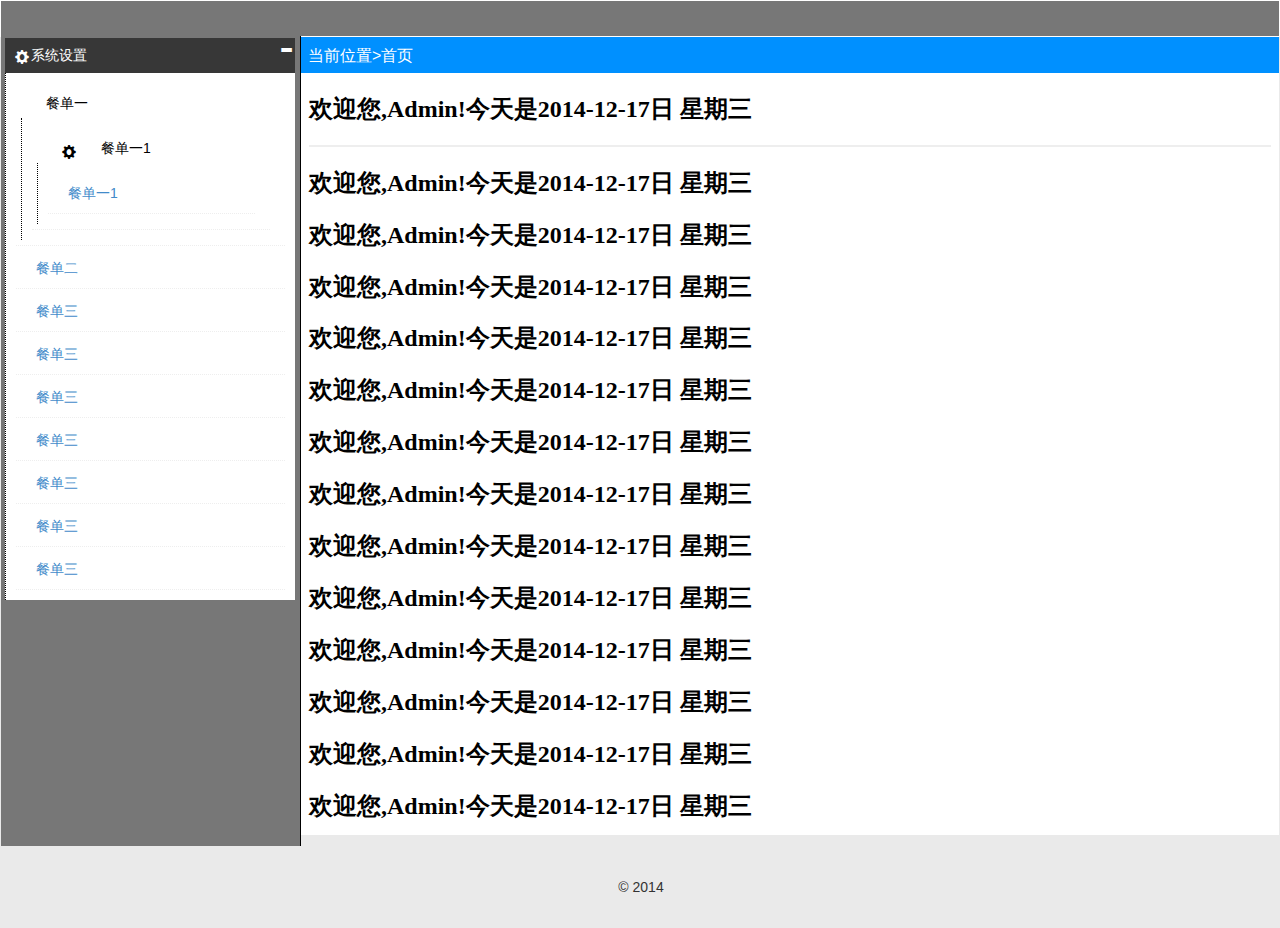
==== index.htm @ bce4c671 "更新css样式" ====
﻿<!DOCTYPE html>
<html xmlns="http://www.w3.org/1999/xhtml">
<head>    
    <title>个人中心</title>
    <meta http-equiv="Content-Type" content="text/html;charset=utf-8"/>
    <meta http-equiv="X-UA-Compatible" content="IE=Edge" />
    <link type="text/css" rel="Stylesheet" href="css/bootstrap.min.css" />
    <link type="text/css" rel="Stylesheet" href="css/jquery.layout.css" />
    <link type="text/css" rel="Stylesheet" href="css/icons.css" />
    <script type="text/javascript" src="js/jquery-1.9.1.min.js"></script>
    
    <script type="text/javascript" src="js/jquery.tree.js"></script>
    <script type="text/javascript" src="js/jquery.tab.js"></script>
    <script type="text/javascript">
      $(function () {
        // body...
       var data =[
    {
        "name": "系统设置",
        "id": "0",
        "pid": "0",
        "isexpend":false,
        "iconCls":"glyphicon-cog",
        "children": [
            {
                "id": "1",
                "pid": "0",
                "name": "餐单一",
                "iconCls":"",
                "children": [
            {
                "id": "1",
                "pid": "0",
                "name": "餐单一1",
                "iconCls":"glyphicon-cog",
                "children": [
                {
                  "id": "1",
                  "pid": "0",
                  "name": "餐单一1"
                }]
            }]                
            },
            {
                "id": "2",
                "pid": "0",
                "name": "餐单二",
                "url":"http://www.baidu.com"
            },
            {
                "id": "3",
                "pid": "0",
                "url":"http://www.xfeixiang.com",
                "name": "餐单三"
            },
            {
                "id": "3",
                "pid": "0",
                "url":"http://www.xfeixiang.com",
                "name": "餐单三"

            },
            {
                "id": "3",
                "pid": "0",
                "url":"http://www.xfeixiang.com",
                "name": "餐单三"

            },
            {
                "id": "3",
                "pid": "0",
                "url":"http://www.xfeixiang.com",
                "name": "餐单三"

            },
            {
                "id": "3",
                "pid": "0",
                "url":"http://www.xfeixiang.com",
                "name": "餐单三"

            },
            {
                "id": "3",
                "pid": "0",
                "url":"http://www.xfeixiang.com",
                "name": "餐单三"

            },
            {
                "id": "3",
                "pid": "0",
                "url":"http://www.xfeixiang.com",
                "name": "餐单三"

            }
        ]
    }
];
        $("#menu").initTree(data,"data");
        $('.layout').height(document.body.clientHeight);
        //$('#menu').initTree('navigation.htm','url');
      });
    </script>
</head>
<body>
<!--布局-->
<div class="layout">
	<!--顶部-->
   <div class="header">

   </div>
   <div class="contianer960">
   <!--左侧-->
   <div class="left">
        <div class="menu-title" style="display:none">系统菜单</div>
   		<div class="menu" id="menu">
   			
   		</div>
   </div>
   <!--右侧-->
   <div class="right">
   		<div class="tab" style="display:none">
   			
   		</div>
        <h2><ul id="jj"><li><a class="default">首页</a></li></ul></h2>
        <div style="width:100% !important; height:95% !important">
   		<iframe src="center.htm" id="mainFrame" width="100%" height="90%" border="none"></iframe>
        </div>
   </div>
</div>
   <div class="footer">
        <center><p>&copy 2014</p></center>
   </div>
</div>
</body>
</html>
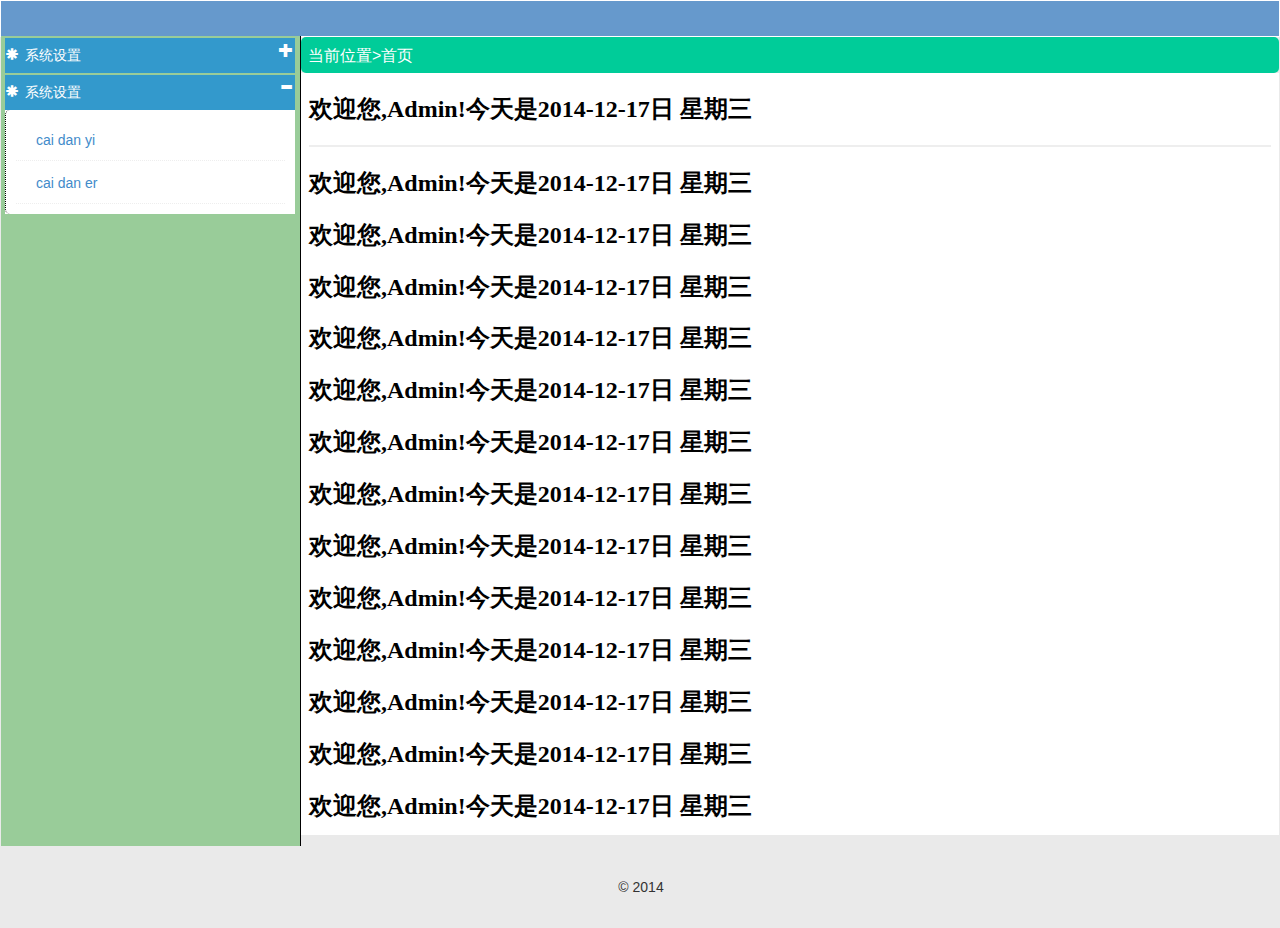
==== commit a272ac7c: "更新模板页面" ====
--- a/index.htm
+++ b/index.htm
@@ -98,9 +98,9 @@
         ]
     }
 ];
-        $("#menu").initTree(data,"data");
+        //$("#menu").initTree(data,"data");
         $('.layout').height(document.body.clientHeight);
-        //$('#menu').initTree('navigation.htm','url');
+        $('#menu').initTree('navigation.htm','url');
       });
     </script>
 </head>
@@ -124,7 +124,7 @@
    		<div class="tab" style="display:none">
    			
    		</div>
-        <h2><ul id="jj"><li><a class="default">首页</a></li></ul></h2>
+        <h2><ul id="jj" class="border-radius"><li><a class="default">首页</a></li></ul></h2>
         <div style="width:100% !important; height:95% !important">
    		<iframe src="center.htm" id="mainFrame" width="100%" height="90%" border="none"></iframe>
         </div>
--- a/css/icons.css
+++ b/css/icons.css
@@ -0,0 +1,3 @@
+.icon-child{
+    background:  url('icons/9058.png') no-repeat scroll 0 10px transparent !important;
+}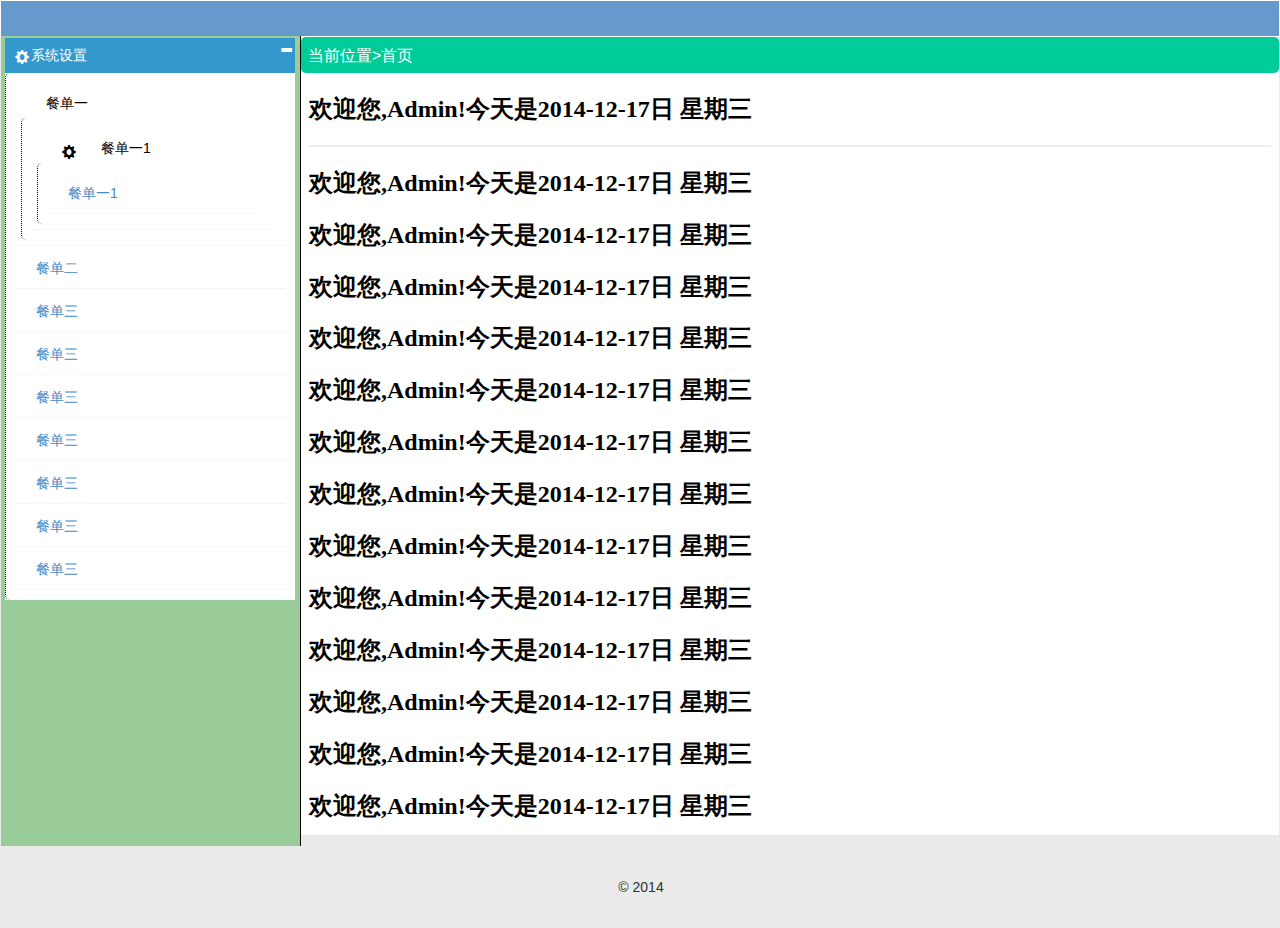
==== commit ab4ebe9d: "更新Data方式显示" ====
--- a/index.htm
+++ b/index.htm
@@ -98,9 +98,9 @@
         ]
     }
 ];
-        //$("#menu").initTree(data,"data");
+        $("#menu").initTree(data,"data");
         $('.layout').height(document.body.clientHeight);
-        $('#menu').initTree('navigation.htm','url');
+        //$('#menu').initTree('navigation.htm','url');
       });
     </script>
 </head>
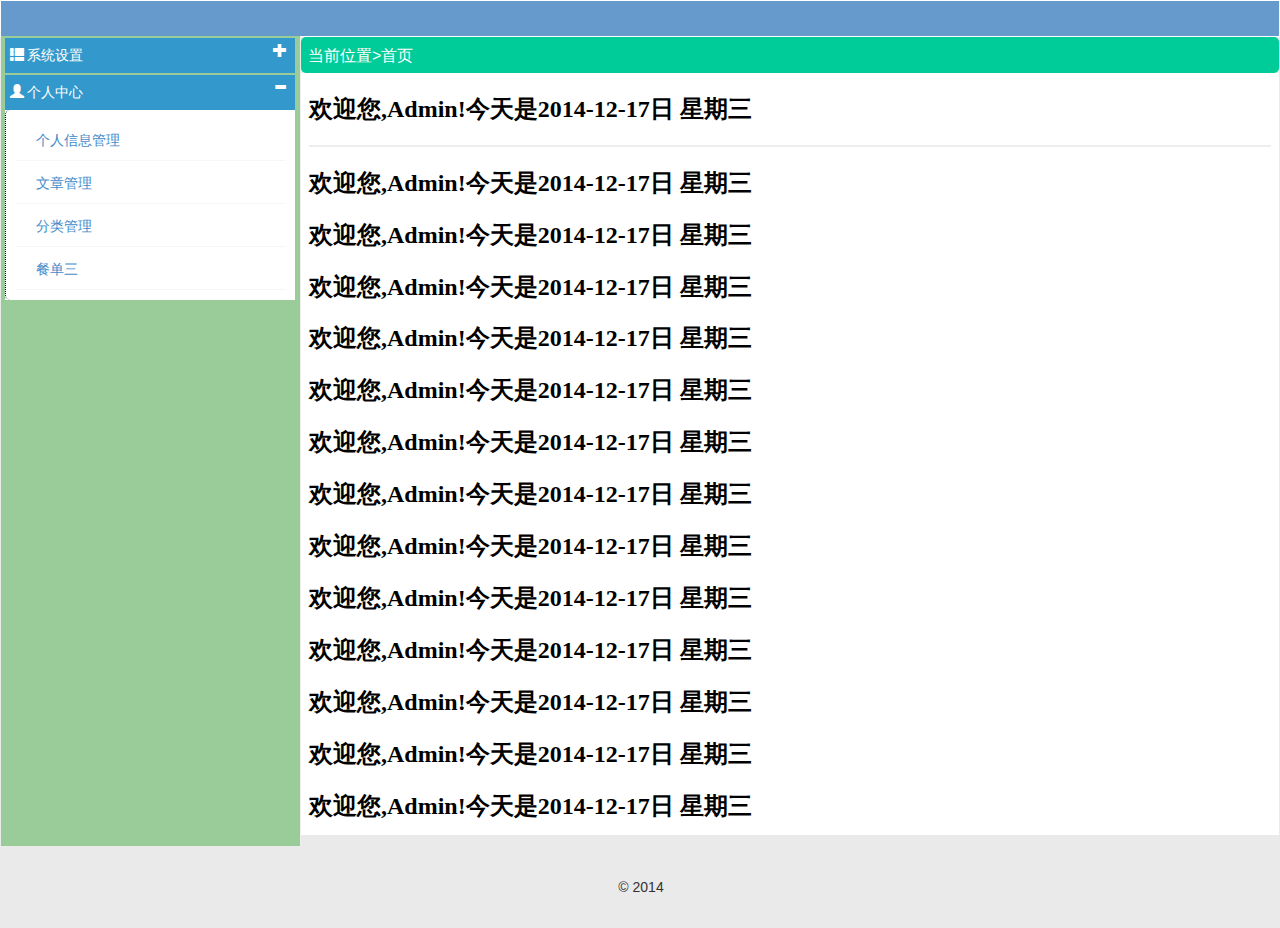
==== commit 5760537f: "" ====
--- a/index.htm
+++ b/index.htm
@@ -19,8 +19,8 @@
         "name": "系统设置",
         "id": "0",
         "pid": "0",
-        "isexpend":false,
-        "iconCls":"glyphicon-cog",
+        "isexpend":true,
+        "iconCls":"glyphicon-th-list",
         "children": [
             {
                 "id": "1",
@@ -96,6 +96,40 @@
 
             }
         ]
+    },{
+        "name": "个人中心",
+        "id": "0",
+        "pid": "0",
+        "isexpend":false,
+        "iconCls":"glyphicon-user",
+        "children": [
+            {
+                "id": "1",
+                "pid": "0",
+                "name": "个人信息管理",
+                "iconCls":""
+                             
+            },
+            {
+                "id": "2",
+                "pid": "0",
+                "name": "文章管理",
+                "url":"http://www.baidu.com"
+            },
+            {
+                "id": "3",
+                "pid": "0",
+                "url":"http://www.xfeixiang.com",
+                "name": "分类管理"
+            },
+            {
+                "id": "3",
+                "pid": "0",
+                "url":"http://www.xfeixiang.com",
+                "name": "餐单三"
+
+            }
+        ]
     }
 ];
         $("#menu").initTree(data,"data");
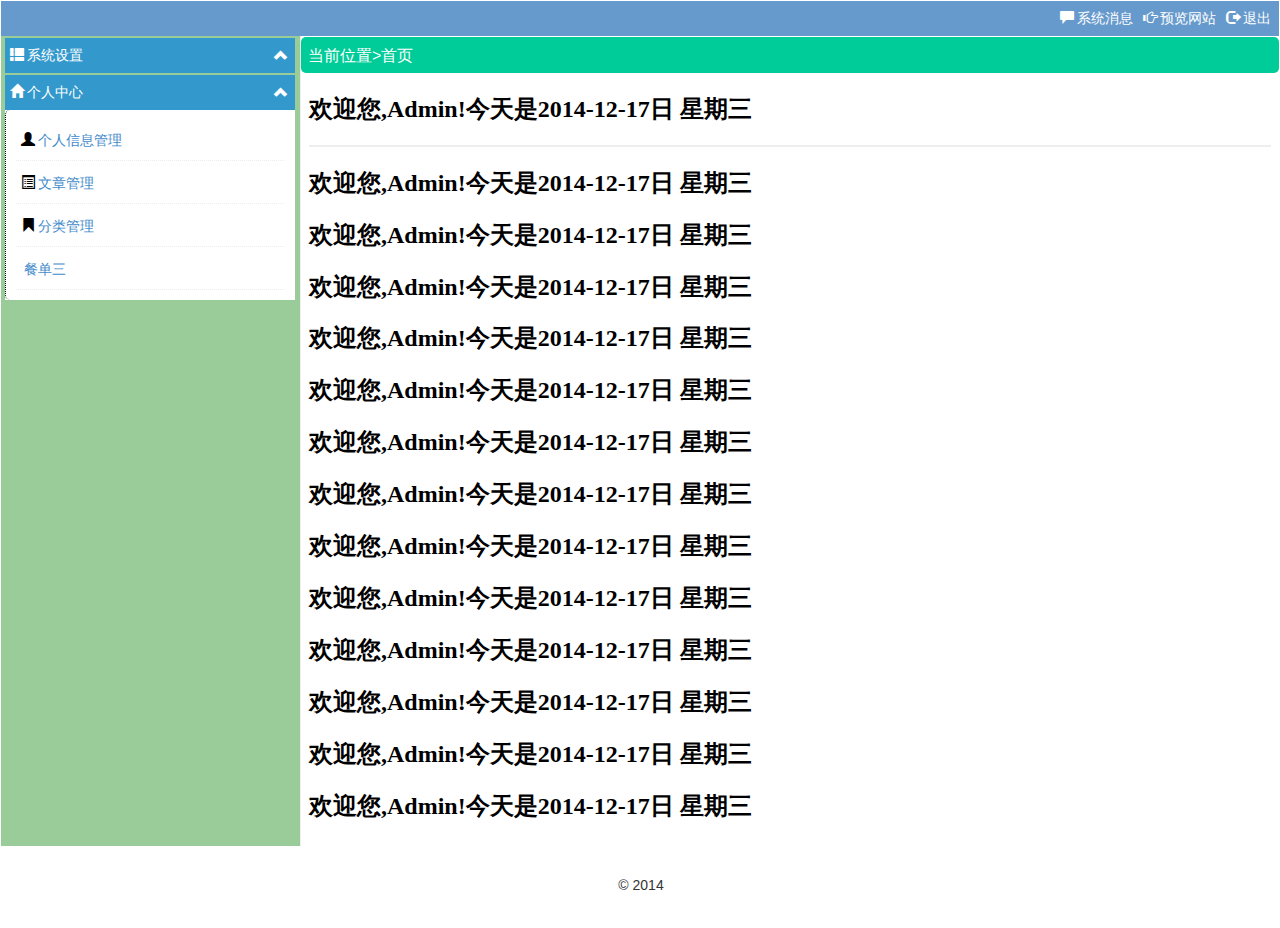
==== commit d0089482: "更新首页样式" ====
--- a/index.htm
+++ b/index.htm
@@ -101,26 +101,28 @@
         "id": "0",
         "pid": "0",
         "isexpend":false,
-        "iconCls":"glyphicon-user",
+        "iconCls":"glyphicon-home",
         "children": [
             {
                 "id": "1",
                 "pid": "0",
                 "name": "个人信息管理",
-                "iconCls":""
+                "iconCls":"glyphicon-user"
                              
             },
             {
                 "id": "2",
                 "pid": "0",
                 "name": "文章管理",
-                "url":"http://www.baidu.com"
+                "url":"http://www.baidu.com",
+                "iconCls":"glyphicon-list-alt"
             },
             {
                 "id": "3",
                 "pid": "0",
                 "url":"http://www.xfeixiang.com",
-                "name": "分类管理"
+                "name": "分类管理",
+                "iconCls":"glyphicon-bookmark"
             },
             {
                 "id": "3",
@@ -143,7 +145,9 @@
 <div class="layout">
 	<!--顶部-->
    <div class="header">
-
+    <a href="#"><span class="glyphicon glyphicon-comment defineAuto"></span>系统消息</a>
+        <a href="#"><span class="glyphicon glyphicon-hand-right defineAuto"></span>预览网站</a>
+        <a href="#"><span class="glyphicon glyphicon-log-out defineAuto"></span>退出</a>        
    </div>
    <div class="contianer960">
    <!--左侧-->
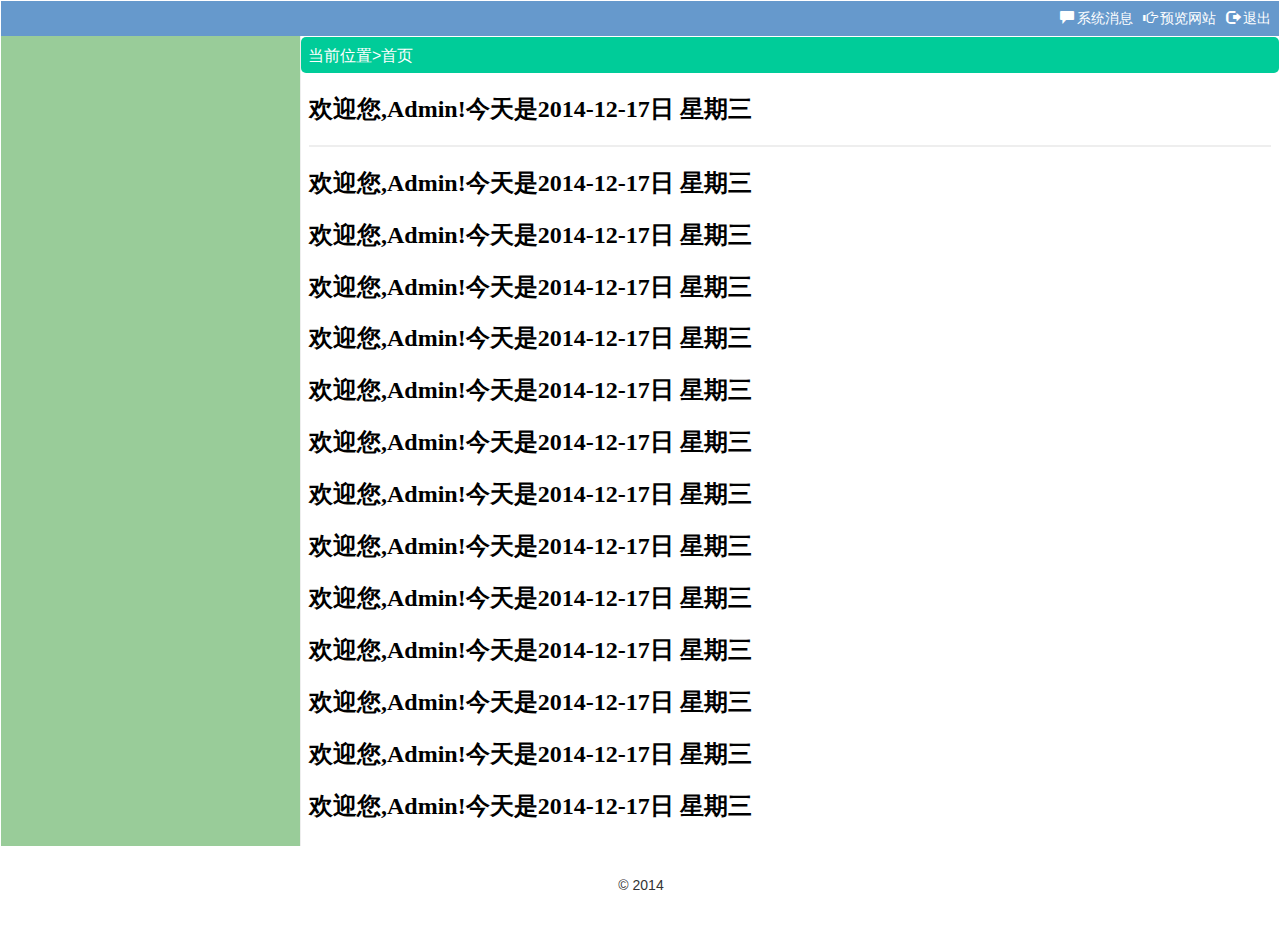
==== commit 42b8bb95: "" ====
--- a/index.htm
+++ b/index.htm
@@ -7,138 +7,9 @@
     <link type="text/css" rel="Stylesheet" href="css/bootstrap.min.css" />
     <link type="text/css" rel="Stylesheet" href="css/jquery.layout.css" />
     <link type="text/css" rel="Stylesheet" href="css/icons.css" />
-    <script type="text/javascript" src="js/jquery-1.9.1.min.js"></script>
+    <!--异步加载主函数 IE不支持async 只支持defer-->
+    <script type="text/javascript" data-main="js/main" defer async="true"  src="js/require.js"></script>
     
-    <script type="text/javascript" src="js/jquery.tree.js"></script>
-    <script type="text/javascript" src="js/jquery.tab.js"></script>
-    <script type="text/javascript">
-      $(function () {
-        // body...
-       var data =[
-    {
-        "name": "系统设置",
-        "id": "0",
-        "pid": "0",
-        "isexpend":true,
-        "iconCls":"glyphicon-th-list",
-        "children": [
-            {
-                "id": "1",
-                "pid": "0",
-                "name": "餐单一",
-                "iconCls":"",
-                "children": [
-            {
-                "id": "1",
-                "pid": "0",
-                "name": "餐单一1",
-                "iconCls":"glyphicon-cog",
-                "children": [
-                {
-                  "id": "1",
-                  "pid": "0",
-                  "name": "餐单一1"
-                }]
-            }]                
-            },
-            {
-                "id": "2",
-                "pid": "0",
-                "name": "餐单二",
-                "url":"http://www.baidu.com"
-            },
-            {
-                "id": "3",
-                "pid": "0",
-                "url":"http://www.xfeixiang.com",
-                "name": "餐单三"
-            },
-            {
-                "id": "3",
-                "pid": "0",
-                "url":"http://www.xfeixiang.com",
-                "name": "餐单三"
-
-            },
-            {
-                "id": "3",
-                "pid": "0",
-                "url":"http://www.xfeixiang.com",
-                "name": "餐单三"
-
-            },
-            {
-                "id": "3",
-                "pid": "0",
-                "url":"http://www.xfeixiang.com",
-                "name": "餐单三"
-
-            },
-            {
-                "id": "3",
-                "pid": "0",
-                "url":"http://www.xfeixiang.com",
-                "name": "餐单三"
-
-            },
-            {
-                "id": "3",
-                "pid": "0",
-                "url":"http://www.xfeixiang.com",
-                "name": "餐单三"
-
-            },
-            {
-                "id": "3",
-                "pid": "0",
-                "url":"http://www.xfeixiang.com",
-                "name": "餐单三"
-
-            }
-        ]
-    },{
-        "name": "个人中心",
-        "id": "0",
-        "pid": "0",
-        "isexpend":false,
-        "iconCls":"glyphicon-home",
-        "children": [
-            {
-                "id": "1",
-                "pid": "0",
-                "name": "个人信息管理",
-                "iconCls":"glyphicon-user"
-                             
-            },
-            {
-                "id": "2",
-                "pid": "0",
-                "name": "文章管理",
-                "url":"http://www.baidu.com",
-                "iconCls":"glyphicon-list-alt"
-            },
-            {
-                "id": "3",
-                "pid": "0",
-                "url":"http://www.xfeixiang.com",
-                "name": "分类管理",
-                "iconCls":"glyphicon-bookmark"
-            },
-            {
-                "id": "3",
-                "pid": "0",
-                "url":"http://www.xfeixiang.com",
-                "name": "餐单三"
-
-            }
-        ]
-    }
-];
-        $("#menu").initTree(data,"data");
-        $('.layout').height(document.body.clientHeight);
-        //$('#menu').initTree('navigation.htm','url');
-      });
-    </script>
 </head>
 <body>
 <!--布局-->
